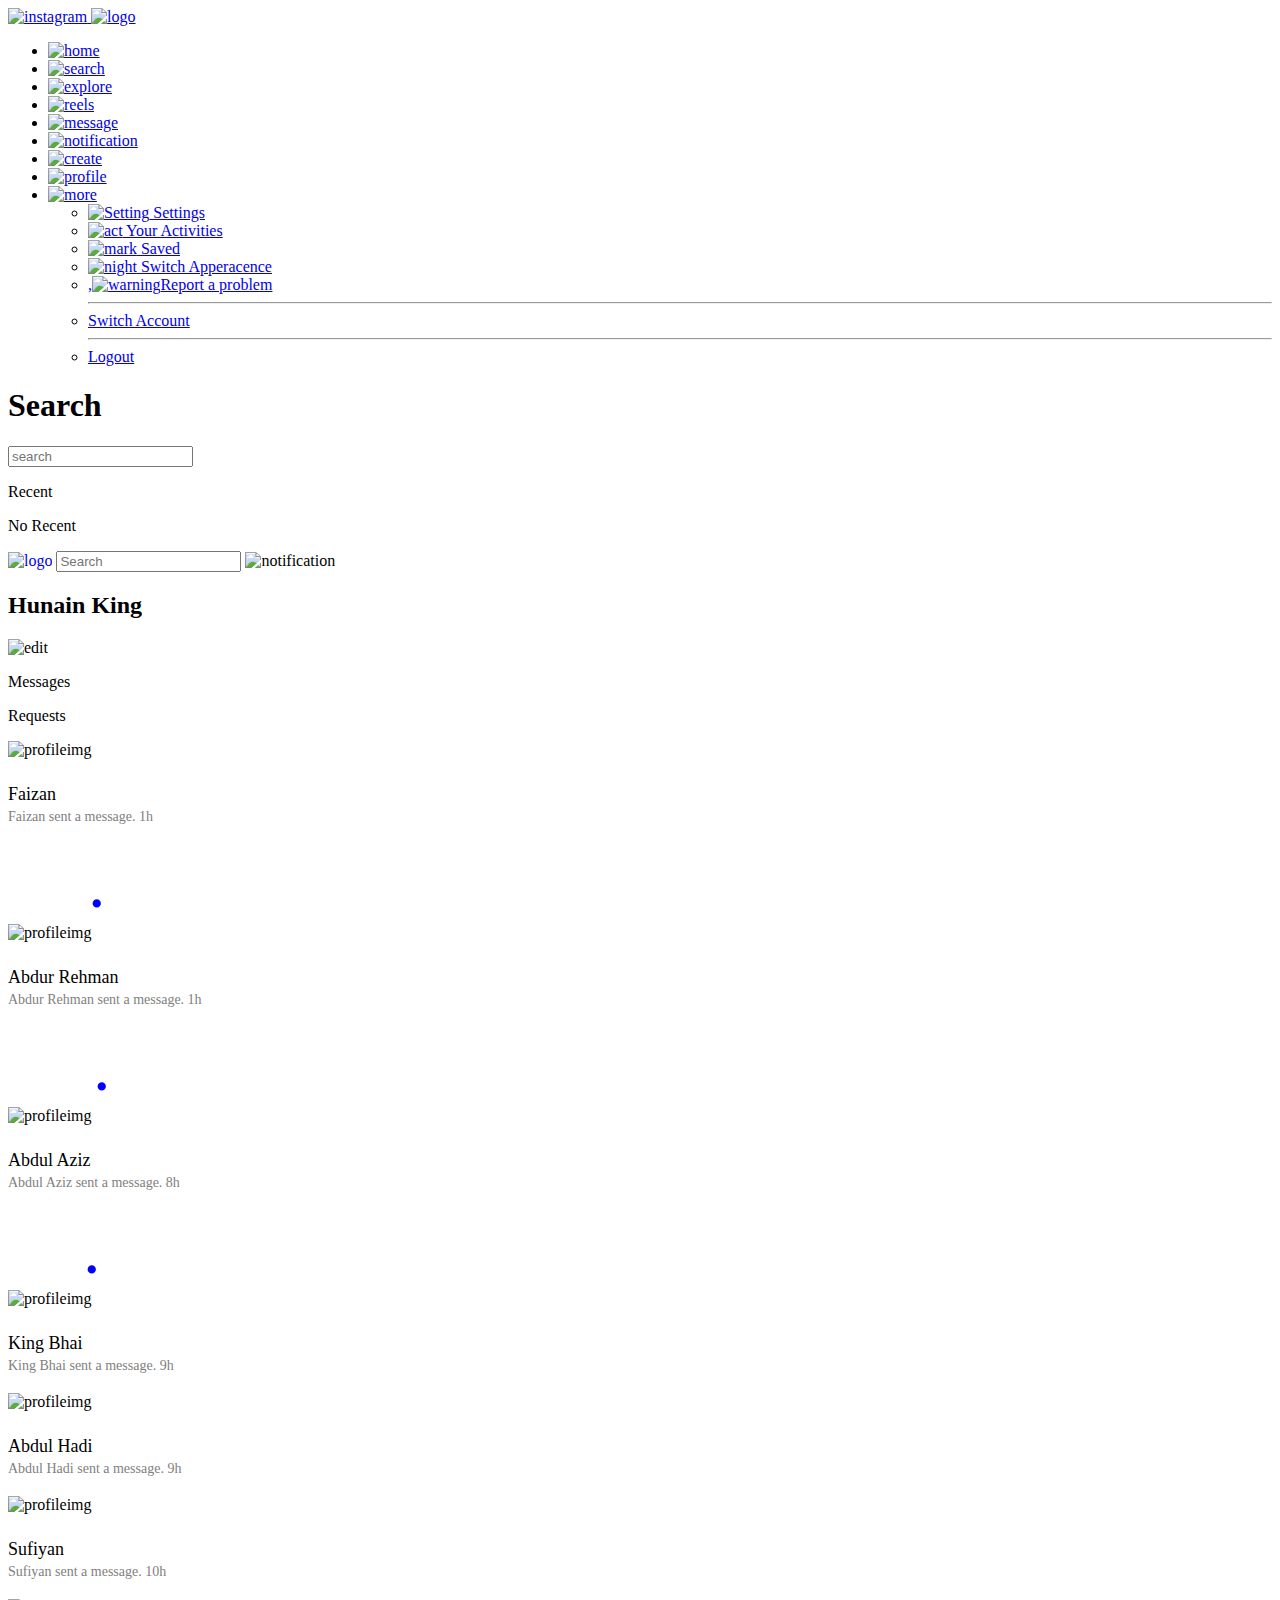
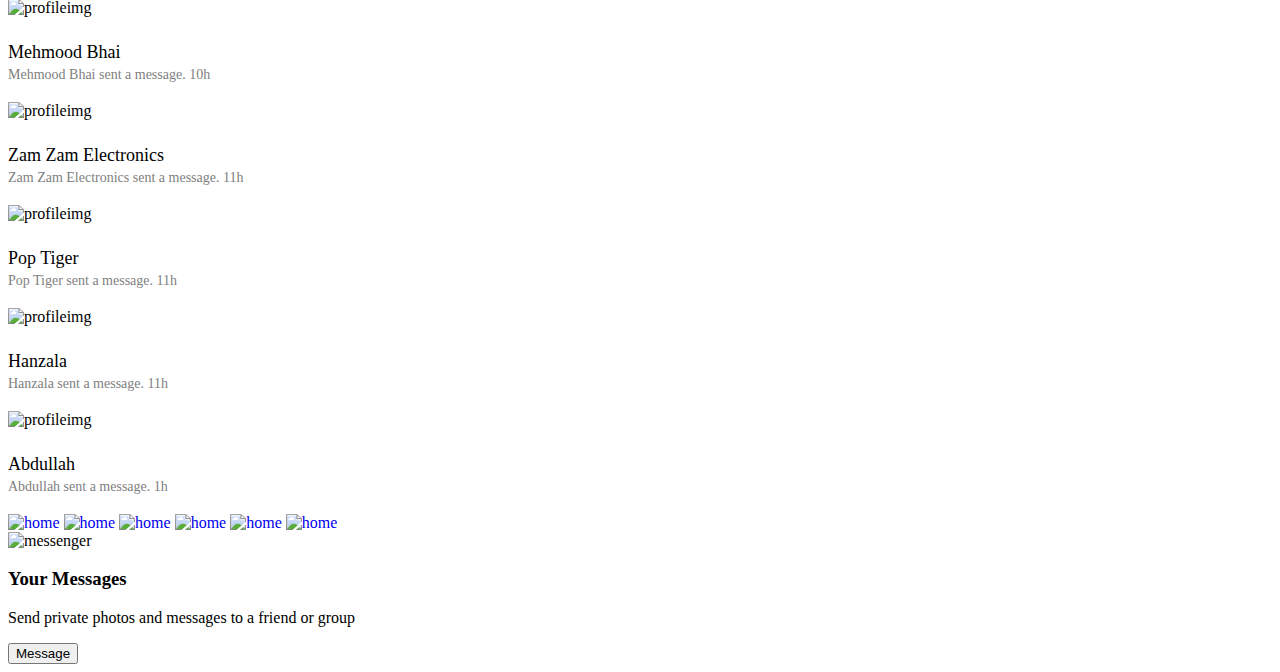
==== inbox.html @ a674094e "Add new paragrpah" ====
<!DOCTYPE html>
<html lang="en">

<head>
    <meta charset="UTF-8">
    <meta name="viewport" content="width=device-width, initial-scale=1.0">
    <title>Inbox | Instagram</title>
    <link rel="stylesheet" href="Inbox.css">
    <link rel="shortcut icon" href="assets\logo.png" type="image/x-icon">
</head>

<body>
    <div class="container">
        <div class="left-panel">
            <div class="header">
                <div class="side-nav">
                    <a href="Index.html" class="logo">
                        <img src="assets/Instagram.png" alt="instagram" class="logo-img">
                        <img src="assets/insta-logo.png" class="logo-icon" alt="logo">
                    </a>
                    <ul class="nav-links">
                        <li><a href="Index.html"><img src="assets/homepage.png" class="nav-img" alt="home">

                            </a></li>
                        <li onclick="openSearchBox()"><a href="#"><img src="assets/search.png" class="nav-img"
                                    alt="search">

                            </a></li>
                        <li><a href="Explore.html"><img src="assets/explore.png" class="nav-img" alt="explore">

                            </a></li>
                        <li><a href="#"><img src="assets/video.png" class="nav-img" alt="reels">

                            </a></li>
                        <li><a href="Inbox.html"> <img src="assets/messenger.png" class="nav-img" alt="message">

                            </a></li>
                        <li><a href="#"> <img src="assets/notification.png" class="nav-img" alt="notification">

                            </a></li>
                        <li><a href="#"><img src="assets/create.png" class="nav-img" alt="create">

                            </a></li>
                        <li><a href="Profile.html"><img src="assets/profile.png" class="nav-img" alt="profile">

                            </a></li>

                        <li class="more-option" onclick="toggleDropUpOptions()">
                            <a href="#"><img src="assets/menu.png" class="nav-img" alt="more">

                            </a>
                            <ul class="drop-up-options" id="dropUpOptions">
                                <li><a href="#"><img src="assets/Setting.png" alt="Setting" class="nav-img">
                                        Settings</a></li>
                                <li><a href="#"><img src="assets/activity.png" alt="act" class="nav-img"> Your
                                        Activities</a></li>
                                <li><a href="#"><img src="assets/mark.png" alt="mark" class="nav-img"> Saved</a></li>
                                <li><a href="#"><img src="assets/night-mode.png" alt="night" class="nav-img"> Switch
                                        Apperacence</a></li>
                                <li><a href="#"> ,<img src="assets/warning.png" alt="warning" class="nav-img">Report a
                                        problem</a></li>
                                <hr>
                                <li><a href="#">Switch Account</a></li>
                                <hr>
                                <li><a href="#">Logout</a></li>
                            </ul>
                        </li>
                        <div class="active"></div>
                    </ul>
                </div>
            </div>
            <div class="search" id="find">
                <h1>Search</h1>
                <div class="box">
                    <input type="text" placeholder="search" class="search-input">
                </div>
                <p>Recent</p>
                <div class="output">
                    <p>No Recent</p>
                </div>
            </div>
        </div>
        <div class="right-panel">
            <div class="main">
                <div class="smnav">
                    <a href="Index.html" style="text-decoration: none;"><img src="assets/insta-logo.png"
                            class="smlogo-icon" alt="logo"></a>
                    <input type="text" class="search-input" placeholder="Search">
                    <img src="assets/notification.png" class="smnav-img" alt="notification">
                </div>
                <div class="all-chat">
                    <div class="myaccount">
                        <h2>Hunain King </h2>
                        <img src="assets/edit.png" class="nav-img" alt="edit">
                    </div>
                    <div class="heading">
                        <p class="m">Messages</p>
                        <p class="r">Requests</p>
                    </div>
                    <div class="scrollable">
                        <div class="persons">
                            <img src="assets/p1.jfif" class="myprofile-img" alt="profileimg">
                            <p style=" margin-top: 25px; font-size: large; cursor: pointer;">
                                 Faizan<br><span
                                    style="color:gray; font-size: 14px; margin-top: 5px;">Faizan sent a
                                    message. 1h</span></p>
                            <span style="color: blue; margin-left: 80px;  font-size: 70px;">.</span>
                        </div>
                        <div class="persons">
                            <img src="assets/p5.jfif" class="myprofile-img" alt="profileimg">
                            <p style=" margin-top: 25px; font-size: large; cursor: pointer;">
                                Abdur Rehman<br><span
                                    style="color:gray; font-size: 14px; margin-top: 5px;">Abdur Rehman sent a
                                    message. 1h</span></p>
                            <span style="color: blue; margin-left: 85px;  font-size: 70px;">.</span>
                        </div>
                        <div class="persons">
                            <img src="assets/p3.jfif" class="myprofile-img" alt="profileimg">
                            <p style=" margin-top: 25px; font-size: large; cursor: pointer;">
                                 Abdul Aziz<br><span
                                    style="color:gray; font-size: 14px; margin-top: 5px;">Abdul Aziz sent a
                                    message. 8h</span></p>
                            <span style="color: blue; margin-left: 75px;  font-size: 70px;">.</span>
                        </div>
                        <div class="persons">
                            <img src="assets/p6.jfif" class="myprofile-img" alt="profileimg">
                            <p style=" margin-top: 25px; font-size: large; cursor: pointer;">
                               King Bhai<br><span
                                    style="color:gray; font-size: 14px; margin-top: 5px;">King Bhai sent a
                                    message. 9h</span></p>

                        </div>
                        <div class="persons">
                            <img src="assets/p2.jfif" class="myprofile-img" alt="profileimg">
                            <p style=" margin-top: 25px; font-size: large; cursor: pointer;">
                                 Abdul Hadi<br><span
                                    style="color:gray; font-size: 14px; margin-top: 5px;">Abdul Hadi sent a
                                    message. 9h</span></p>

                        </div>
                        <div class="persons">
                            <img src="assets/p4.jfif" class="myprofile-img" alt="profileimg">
                            <p style=" margin-top: 25px; font-size: large; cursor: pointer;">
                                Sufiyan<br><span
                                    style="color:gray; font-size: 14px; margin-top: 5px;"> Sufiyan sent a
                                    message. 10h</span></p>
                        </div>
                        <div class="persons">
                            <img src="assets/p1.jfif" class="myprofile-img" alt="profileimg">
                            <p style=" margin-top: 25px; font-size: large; cursor: pointer;">
                                Mehmood Bhai<br><span
                                    style="color:gray; font-size: 14px; margin-top: 5px;">  Mehmood Bhai sent a
                                    message. 10h</span></p>
                        </div>
                        <div class="persons">
                            <img src="assets/p5.jfif" class="myprofile-img" alt="profileimg">
                            <p style=" margin-top: 25px; font-size: large; cursor: pointer;">
                                Zam Zam Electronics<br><span
                                    style="color:gray; font-size: 14px; margin-top: 5px;">Zam Zam Electronics sent a
                                    message. 11h</span></p>
                        </div>
                        <div class="persons">
                            <img src="assets/p3.jfif" class="myprofile-img" alt="profileimg">
                            <p style=" margin-top: 25px; font-size: large; cursor: pointer;">
                                Pop Tiger<br><span
                                    style="color:gray; font-size: 14px; margin-top: 5px;"> Pop Tiger sent a
                                    message. 11h</span></p>
                        </div>
                        <div class="persons">
                            <img src="assets/p6.jfif" class="myprofile-img" alt="profileimg">
                            <p style=" margin-top: 25px; font-size: large; cursor: pointer;">
                                Hanzala<br><span
                                    style="color:gray; font-size: 14px; margin-top: 5px;">Hanzala sent a
                                    message. 11h</span></p>
                        </div>
                        <div class="persons">
                            <img src="assets/p4.jfif" class="myprofile-img" alt="profileimg">
                            <p style=" margin-top: 25px; font-size: large; cursor: pointer;">
                                 Abdullah<br><span
                                    style="color:gray; font-size: 14px; margin-top: 5px;">Abdullah sent a
                                    message. 1h</span></p>
                        </div>
                    

                    </div>
                </div>
                <div class="fixed">
                    <a href="Index.html" style="text-decoration: none;"> <img src="assets/homepage.png"
                            class="bottombar-img" alt="home"></a>
                    <a href="Explore.html" style="text-decoration: none;"> <img src="assets/explore.png"
                            class="bottombar-img" alt="home"></a>
                    <a href="Index.html" style="text-decoration: none;"> <img src="assets/video.png"
                            class="bottombar-img" alt="home"></a>
                    <a href="Index.html" style="text-decoration: none;"> <img src="assets/create.png"
                            class="bottombar-img" alt="home"></a>
                    <a href="Inbox.html" style="text-decoration: none;"> <img src="assets/messenger.png"
                            class="bottombar-img" alt="home"></a>
                    <a href="Profile.html" style="text-decoration: none;"> <img src="assets/profile.png"
                            class="bottombar-imga" alt="home"></a>
                </div>
                <div class="chatbox">
                    <div class="msgnow">
                        <img src="assets/messenger.jpg" alt="messenger">
                        <h3>Your Messages</h3>
                        <p>Send private photos and messages to a friend or group</p>
                        <button>Message</button>
                    </div>
                    
                </div>
            </div>

        </div>
    </div>





    <script>
        var dropUpVisible = false;

        function toggleDropUpOptions() {
            var dropUpOptions = document.getElementById("dropUpOptions");
            dropUpVisible = !dropUpVisible; // Toggle the drop-up visibility state
            if (dropUpVisible) {
                dropUpOptions.classList.add("show-drop-up");
            } else {
                dropUpOptions.classList.remove("show-drop-up");
            }
        }
        var Searchbox = false;
        function openSearchBox() {
            var upsearchbox = document.getElementById("find");
            Searchbox = !Searchbox;
            if (Searchbox) {
                upsearchbox.classList.add("show-search");

            }
            else {
                upsearchbox.classList.remove("show-search");

            }
        }

    </script>

</body>

</html>
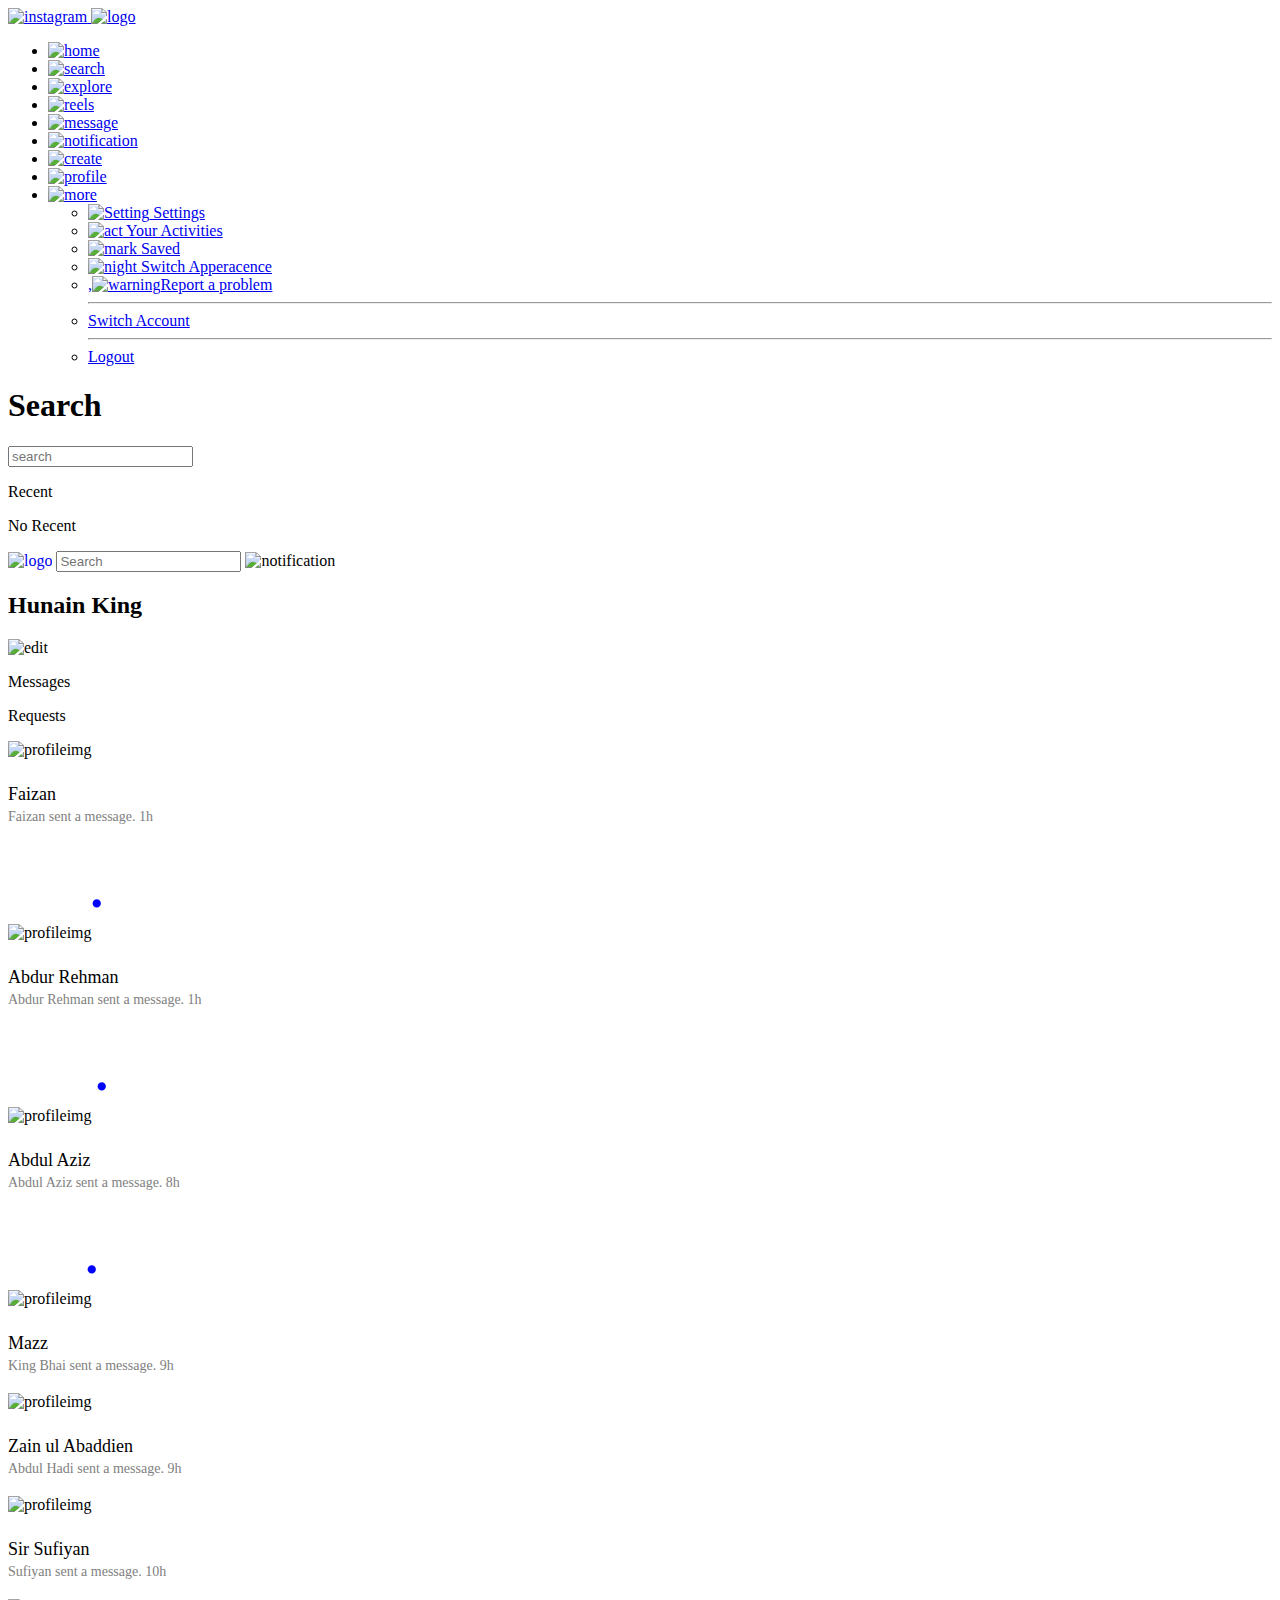
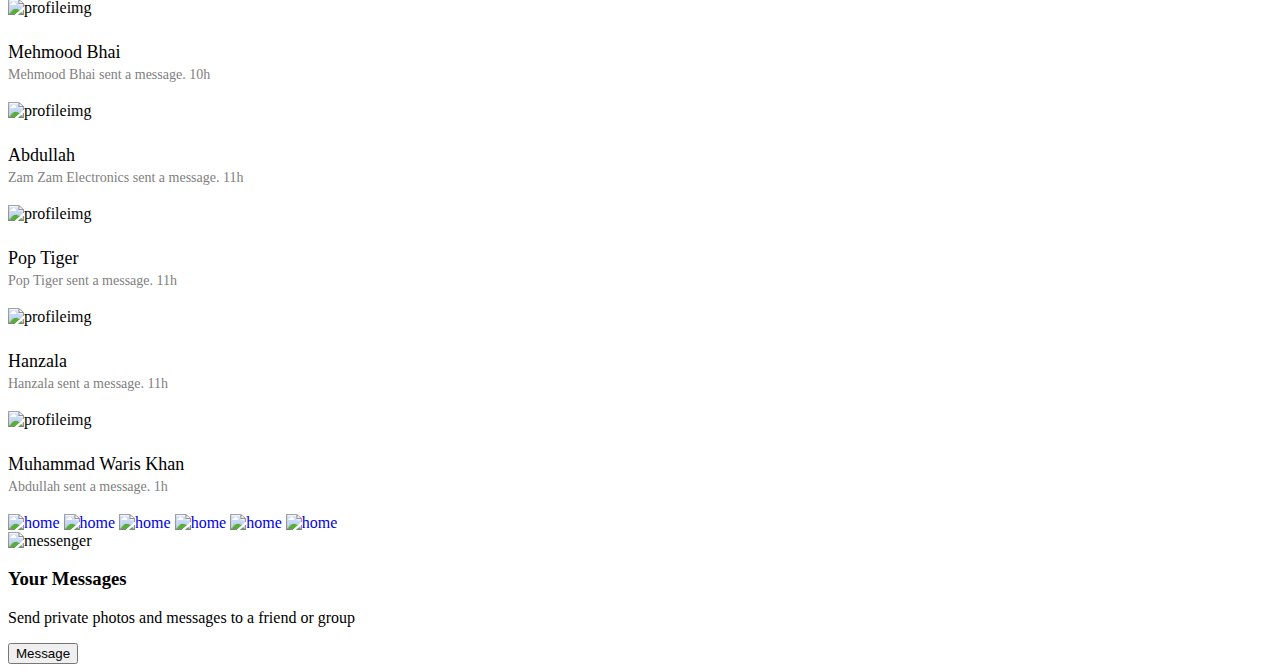
==== commit ea9ea771: "Add new paragrpah" ====
--- a/inbox.html
+++ b/inbox.html
@@ -99,7 +99,7 @@
                     </div>
                     <div class="scrollable">
                         <div class="persons">
-                            <img src="assets/p1.jfif" class="myprofile-img" alt="profileimg">
+                            <img src="assets/dost 2024-11-13 174605.png" class="myprofile-img" alt="profileimg">
                             <p style=" margin-top: 25px; font-size: large; cursor: pointer;">
                                  Faizan<br><span
                                     style="color:gray; font-size: 14px; margin-top: 5px;">Faizan sent a
@@ -107,7 +107,7 @@
                             <span style="color: blue; margin-left: 80px;  font-size: 70px;">.</span>
                         </div>
                         <div class="persons">
-                            <img src="assets/p5.jfif" class="myprofile-img" alt="profileimg">
+                            <img src="assets/abdur rehman2024-11-13 173019.png" class="myprofile-img" alt="profileimg">
                             <p style=" margin-top: 25px; font-size: large; cursor: pointer;">
                                 Abdur Rehman<br><span
                                     style="color:gray; font-size: 14px; margin-top: 5px;">Abdur Rehman sent a
@@ -115,7 +115,7 @@
                             <span style="color: blue; margin-left: 85px;  font-size: 70px;">.</span>
                         </div>
                         <div class="persons">
-                            <img src="assets/p3.jfif" class="myprofile-img" alt="profileimg">
+                            <img src="assets/Allah 2024-11-13 173406.png" class="myprofile-img" alt="profileimg">
                             <p style=" margin-top: 25px; font-size: large; cursor: pointer;">
                                  Abdul Aziz<br><span
                                     style="color:gray; font-size: 14px; margin-top: 5px;">Abdul Aziz sent a
@@ -123,60 +123,60 @@
                             <span style="color: blue; margin-left: 75px;  font-size: 70px;">.</span>
                         </div>
                         <div class="persons">
-                            <img src="assets/p6.jfif" class="myprofile-img" alt="profileimg">
-                            <p style=" margin-top: 25px; font-size: large; cursor: pointer;">
-                               King Bhai<br><span
+                            <img src="assets/maaz 2024-11-13 174507.png" class="myprofile-img" alt="profileimg">
+                            <p style=" margin-top: 25px; font-size: large; cursor: pointer;">
+                               Mazz<br><span
                                     style="color:gray; font-size: 14px; margin-top: 5px;">King Bhai sent a
                                     message. 9h</span></p>
 
                         </div>
                         <div class="persons">
-                            <img src="assets/p2.jfif" class="myprofile-img" alt="profileimg">
-                            <p style=" margin-top: 25px; font-size: large; cursor: pointer;">
-                                 Abdul Hadi<br><span
+                            <img src="assets/zain 2024-11-13 173727.png" class="myprofile-img" alt="profileimg">
+                            <p style=" margin-top: 25px; font-size: large; cursor: pointer;">
+                                 Zain ul Abaddien<br><span
                                     style="color:gray; font-size: 14px; margin-top: 5px;">Abdul Hadi sent a
                                     message. 9h</span></p>
 
                         </div>
                         <div class="persons">
-                            <img src="assets/p4.jfif" class="myprofile-img" alt="profileimg">
-                            <p style=" margin-top: 25px; font-size: large; cursor: pointer;">
-                                Sufiyan<br><span
+                            <img src="assets/sir sufiyan 2024-11-13 173855.png" class="myprofile-img" alt="profileimg">
+                            <p style=" margin-top: 25px; font-size: large; cursor: pointer;">
+                               Sir Sufiyan<br><span
                                     style="color:gray; font-size: 14px; margin-top: 5px;"> Sufiyan sent a
                                     message. 10h</span></p>
                         </div>
                         <div class="persons">
-                            <img src="assets/p1.jfif" class="myprofile-img" alt="profileimg">
+                            <img src="assets/Mehmood Bhai 2024-11-13 172549.png" class="myprofile-img" alt="profileimg">
                             <p style=" margin-top: 25px; font-size: large; cursor: pointer;">
                                 Mehmood Bhai<br><span
                                     style="color:gray; font-size: 14px; margin-top: 5px;">  Mehmood Bhai sent a
                                     message. 10h</span></p>
                         </div>
                         <div class="persons">
-                            <img src="assets/p5.jfif" class="myprofile-img" alt="profileimg">
-                            <p style=" margin-top: 25px; font-size: large; cursor: pointer;">
-                                Zam Zam Electronics<br><span
+                            <img src="assets/abdullah 2024-11-13 174029.png" class="myprofile-img" alt="profileimg">
+                            <p style=" margin-top: 25px; font-size: large; cursor: pointer;">
+                                Abdullah<br><span
                                     style="color:gray; font-size: 14px; margin-top: 5px;">Zam Zam Electronics sent a
                                     message. 11h</span></p>
                         </div>
                         <div class="persons">
-                            <img src="assets/p3.jfif" class="myprofile-img" alt="profileimg">
+                            <img src="assets/tiger 2024-11-13 174203.png" class="myprofile-img" alt="profileimg">
                             <p style=" margin-top: 25px; font-size: large; cursor: pointer;">
                                 Pop Tiger<br><span
                                     style="color:gray; font-size: 14px; margin-top: 5px;"> Pop Tiger sent a
                                     message. 11h</span></p>
                         </div>
                         <div class="persons">
-                            <img src="assets/p6.jfif" class="myprofile-img" alt="profileimg">
+                            <img src="assets/bawany 2024-11-13 172741.png" class="myprofile-img" alt="profileimg">
                             <p style=" margin-top: 25px; font-size: large; cursor: pointer;">
                                 Hanzala<br><span
                                     style="color:gray; font-size: 14px; margin-top: 5px;">Hanzala sent a
                                     message. 11h</span></p>
                         </div>
                         <div class="persons">
-                            <img src="assets/p4.jfif" class="myprofile-img" alt="profileimg">
-                            <p style=" margin-top: 25px; font-size: large; cursor: pointer;">
-                                 Abdullah<br><span
+                            <img src="assets/waris 2024-11-13 174336.png" class="myprofile-img" alt="profileimg">
+                            <p style=" margin-top: 25px; font-size: large; cursor: pointer;">
+                                 Muhammad Waris Khan<br><span
                                     style="color:gray; font-size: 14px; margin-top: 5px;">Abdullah sent a
                                     message. 1h</span></p>
                         </div>
